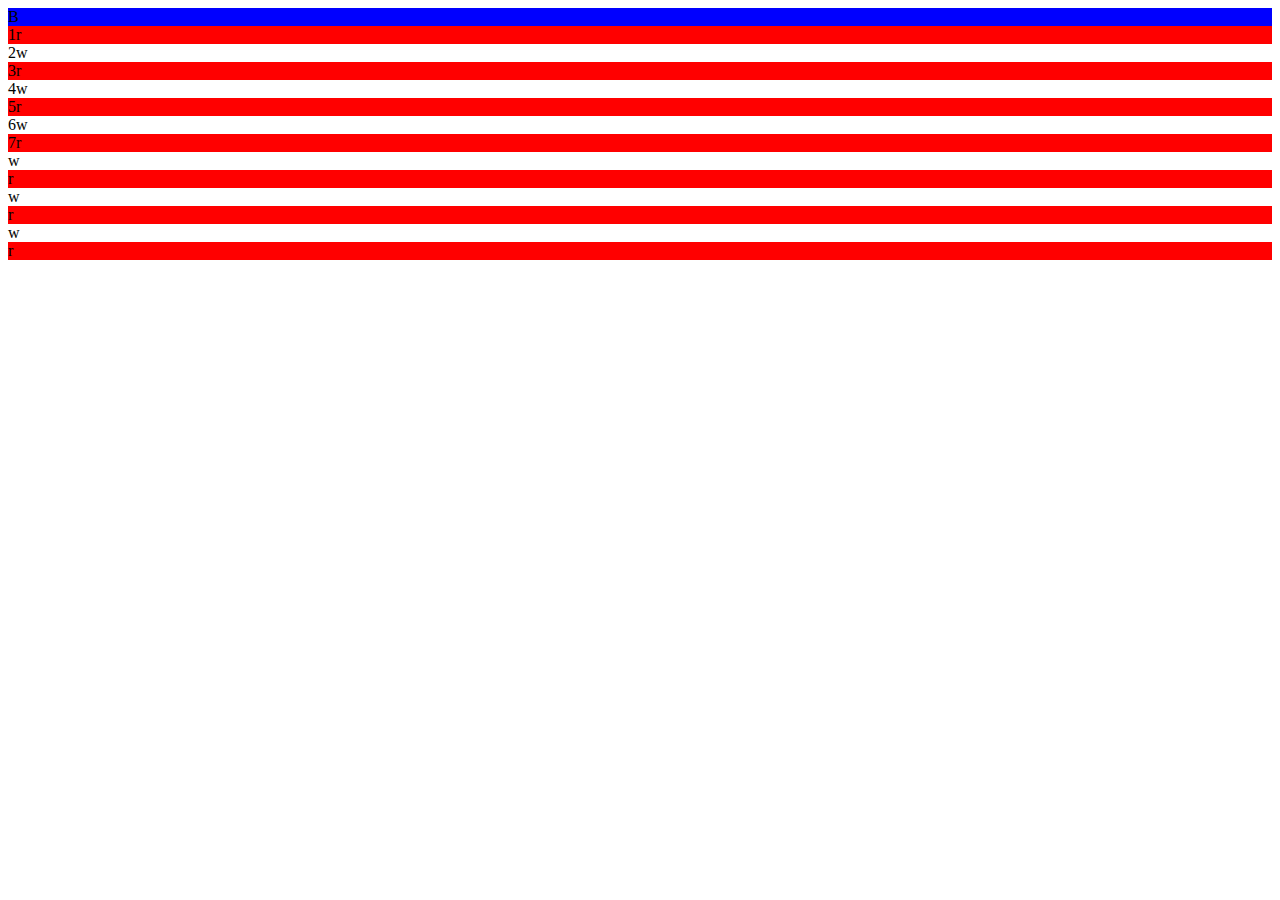
==== grid.html @ 73aa0d7b "Made american flag with bootstrap grid" ====
<!DOCTYPE html>
<html lang="en">
<head>
  <meta charset="UTF-8">
  <meta name="viewport" content="width=device-width, initial-scale=1.0">
  <title>Document</title>
  <link rel="stylesheet" href="https://stackpath.bootstrapcdn.com/bootstrap/4.5.0/css/bootstrap.min.css"
    integrity="sha384-9aIt2nRpC12Uk9gS9baDl411NQApFmC26EwAOH8WgZl5MYYxFfc+NcPb1dKGj7Sk" crossorigin="anonymous">

    <style>
      .blue {
        background-color: blue;
      }

      .red {
        background-color: red;
      }

      .white {
        background-color: white;
      }


    </style>


</head>
<body>
  
  <!-- Make a container first -->
  <div class="container">
    <div class="row">
      <div class="col-md-4 blue">B</div>
      <div class="col-md-8">
        <div class="row red">1r</div>
        <div class="row white">2w</div>
        <div class="row red">3r</div>
        <div class="row white">4w</div>
        <div class="row red">5r</div>
        <div class="row white">6w</div>
        <div class="row red">7r</div>
      </div>
    </div>
    
    <div class="row white">w</div>
    <div class="row red">r</div>
    <div class="row white">w</div>
    <div class="row red">r</div>
    <div class="row white">w</div>
    <div class="row red">r</div>
  </div>
    




  <script src="https://code.jquery.com/jquery-3.5.1.slim.min.js"
    integrity="sha384-DfXdz2htPH0lsSSs5nCTpuj/zy4C+OGpamoFVy38MVBnE+IbbVYUew+OrCXaRkfj" crossorigin="anonymous"></script>
  <script src="https://cdn.jsdelivr.net/npm/popper.js@1.16.0/dist/umd/popper.min.js"
    integrity="sha384-Q6E9RHvbIyZFJoft+2mJbHaEWldlvI9IOYy5n3zV9zzTtmI3UksdQRVvoxMfooAo" crossorigin="anonymous"></script>
  <script src="https://stackpath.bootstrapcdn.com/bootstrap/4.5.0/js/bootstrap.min.js"
    integrity="sha384-OgVRvuATP1z7JjHLkuOU7Xw704+h835Lr+6QL9UvYjZE3Ipu6Tp75j7Bh/kR0JKI" crossorigin="anonymous"></script>
</body>
</html>
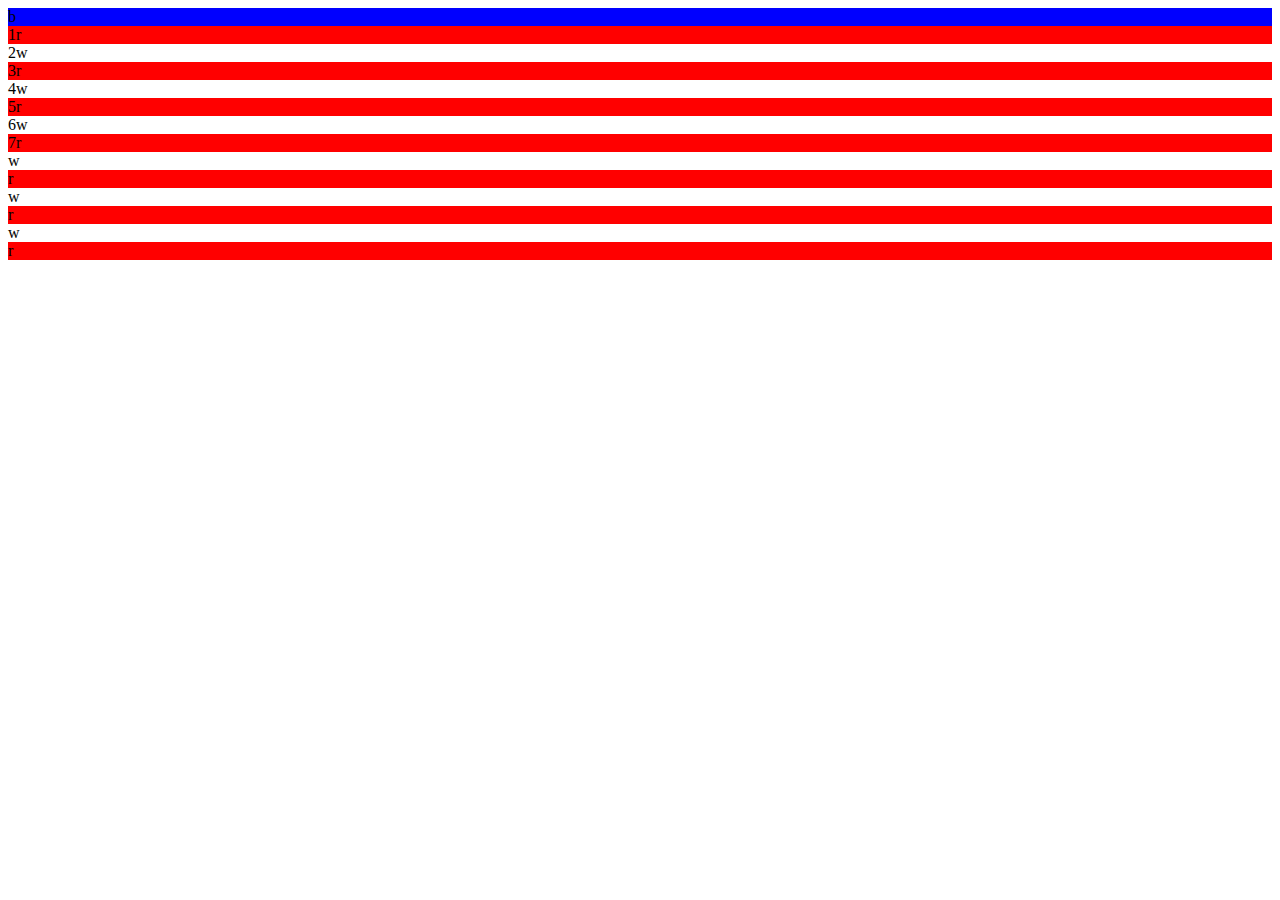
==== commit 1878fed8: "added first media query" ====
--- a/grid.html
+++ b/grid.html
@@ -30,7 +30,7 @@
   <!-- Make a container first -->
   <div class="container">
     <div class="row">
-      <div class="col-md-4 blue">B</div>
+      <div class="col-md-4 blue">b</div>
       <div class="col-md-8">
         <div class="row red">1r</div>
         <div class="row white">2w</div>
